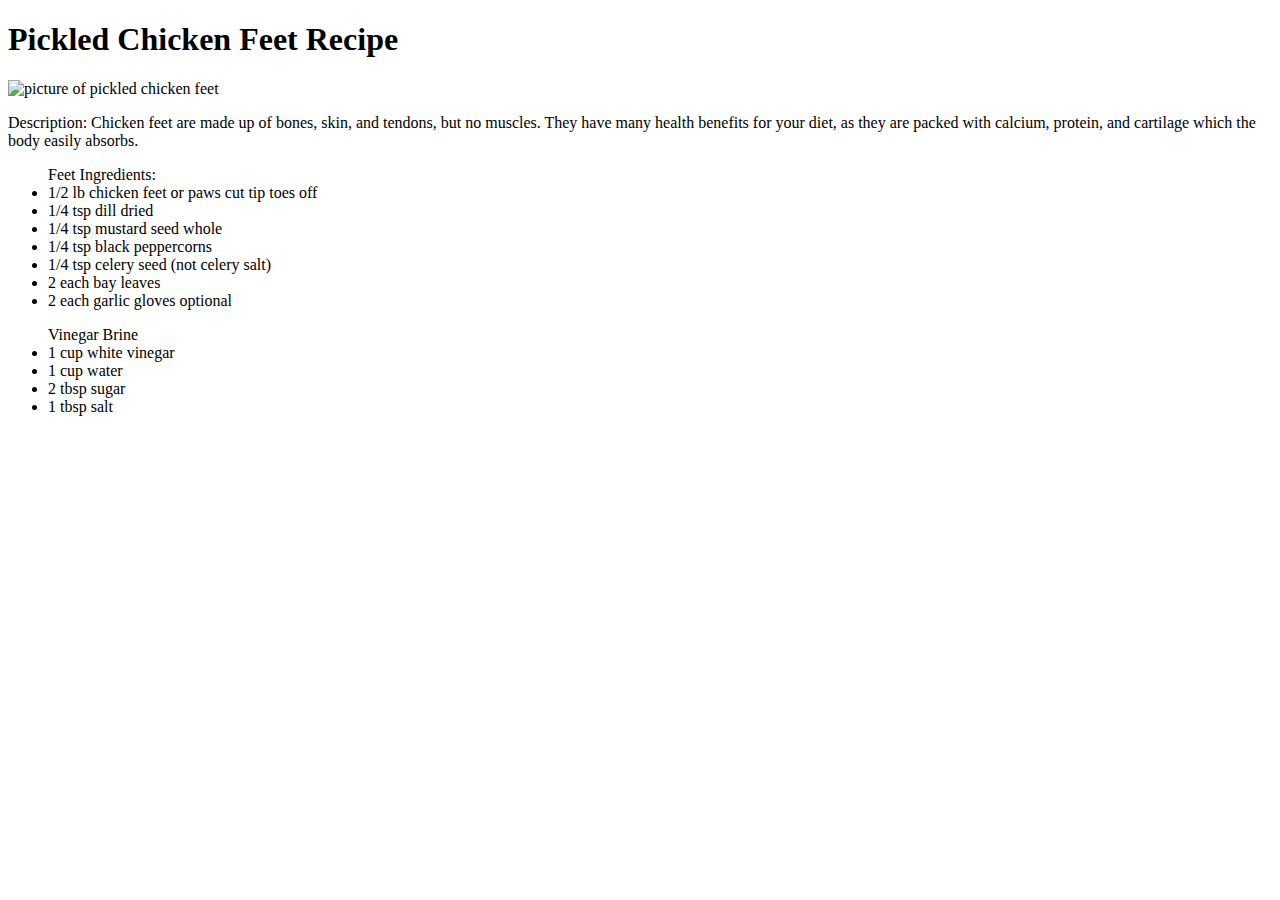
==== odin-recipes/recipes/pickledchickenfeet.html @ 9c7f18d9 "added pickled chicken feet ingredients" ====
<!DOCTYPE html>
<html lang="en">
    <header>
        <title>Pickled Chicken Feet Recipe</title>
        <meta charset="UTF-9">
    </header>
    <body>
        <h1>Pickled Chicken Feet Recipe</h1>
        <img src="https://southerneats.b-cdn.net/wp-content/uploads/2020/08/pickled-chicken-feet-feature.jpg" alt="picture of pickled chicken feet">
        <p>Description: Chicken feet are made up of bones, skin, and tendons, but no muscles. They have many health benefits for your diet, as they are packed with calcium, protein, and cartilage which the body easily absorbs.</p>
        <ul>Feet Ingredients:
            <li>1/2 lb chicken feet or paws cut tip toes off</li>
            <li>1/4 tsp dill dried</li>
            <li>1/4 tsp mustard seed whole</li>
            <li>1/4 tsp black peppercorns</li>
            <li>1/4 tsp celery seed (not celery salt)</li>
            <li>2 each bay leaves</li>
            <li>2 each garlic gloves optional</li>
        </ul>
        <ul>Vinegar Brine
            <li>1 cup white vinegar</li>
            <li>1 cup water</li>
            <li>2 tbsp sugar</li>
            <li>1 tbsp salt</li>
        </ul>
    </body>
</html>
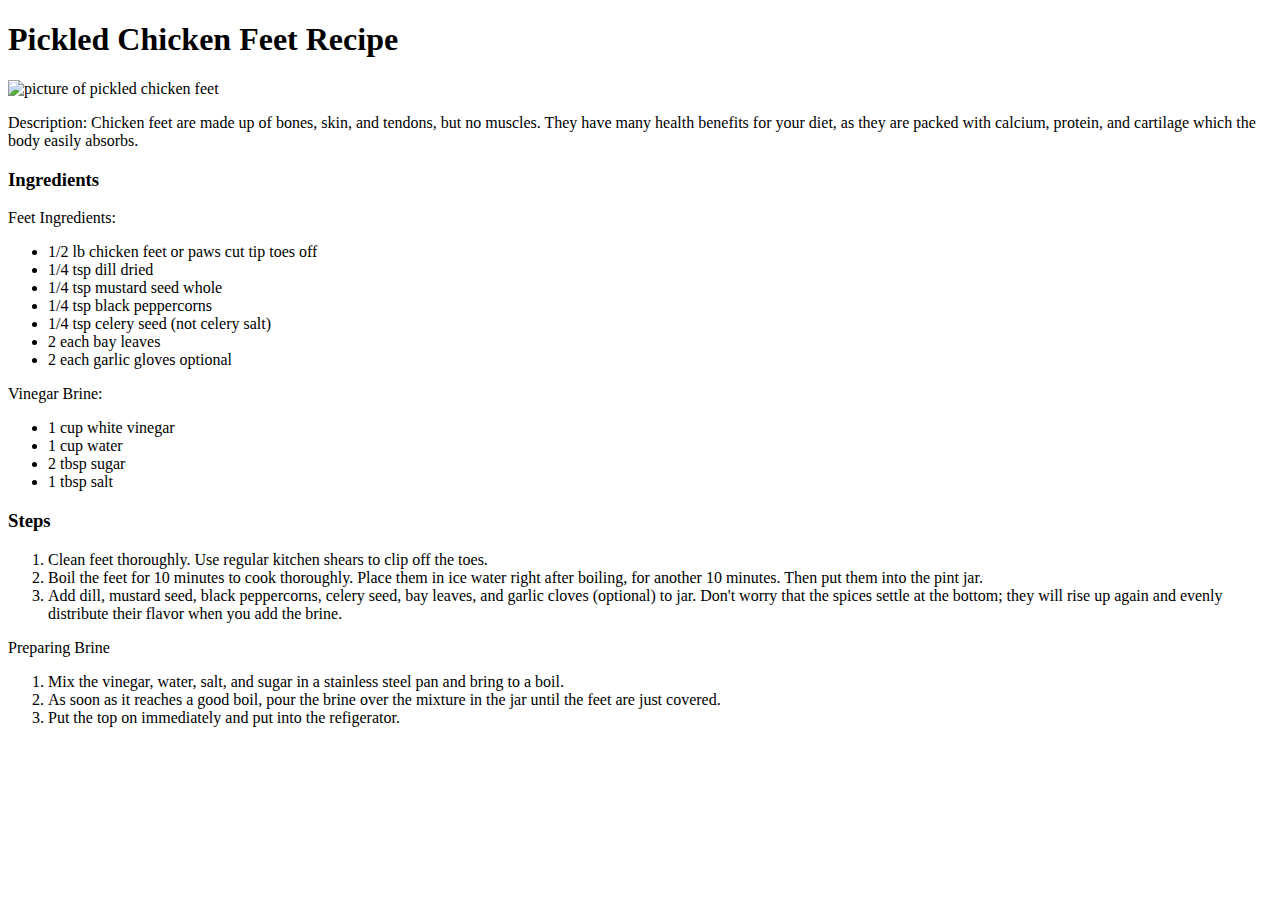
==== commit 695efb53: "finished pickled chicken feet page, added steps" ====
--- a/odin-recipes/recipes/pickledchickenfeet.html
+++ b/odin-recipes/recipes/pickledchickenfeet.html
@@ -8,7 +8,9 @@
         <h1>Pickled Chicken Feet Recipe</h1>
         <img src="https://southerneats.b-cdn.net/wp-content/uploads/2020/08/pickled-chicken-feet-feature.jpg" alt="picture of pickled chicken feet">
         <p>Description: Chicken feet are made up of bones, skin, and tendons, but no muscles. They have many health benefits for your diet, as they are packed with calcium, protein, and cartilage which the body easily absorbs.</p>
-        <ul>Feet Ingredients:
+        <h3>Ingredients</h3>
+        Feet Ingredients:
+        <ul>
             <li>1/2 lb chicken feet or paws cut tip toes off</li>
             <li>1/4 tsp dill dried</li>
             <li>1/4 tsp mustard seed whole</li>
@@ -17,11 +19,24 @@
             <li>2 each bay leaves</li>
             <li>2 each garlic gloves optional</li>
         </ul>
-        <ul>Vinegar Brine
+        Vinegar Brine:
+        <ul>
             <li>1 cup white vinegar</li>
             <li>1 cup water</li>
             <li>2 tbsp sugar</li>
             <li>1 tbsp salt</li>
         </ul>
+        <h3>Steps</h3>
+        <ol>    
+            <li>Clean feet thoroughly. Use regular kitchen shears to clip off the toes.</li>
+            <li>Boil the feet for 10 minutes to cook thoroughly. Place them in ice water right after boiling, for another 10 minutes. Then put them into the pint jar.</li>
+            <li>Add dill, mustard seed, black peppercorns, celery seed, bay leaves, and garlic cloves (optional) to jar. Don't worry that the spices settle at the bottom; they will rise up again and evenly distribute their flavor when you add the brine.</li>
+        </ol>
+        Preparing Brine
+        <ol>
+            <li>Mix the vinegar, water, salt, and sugar in a stainless steel pan and bring to a boil.</li>
+            <li>As soon as it reaches a good boil, pour the brine over the mixture in the jar until the feet are just covered.</li>
+            <li>Put the top on immediately and put into the refigerator.</li>
+        </ol>
     </body>
 </html>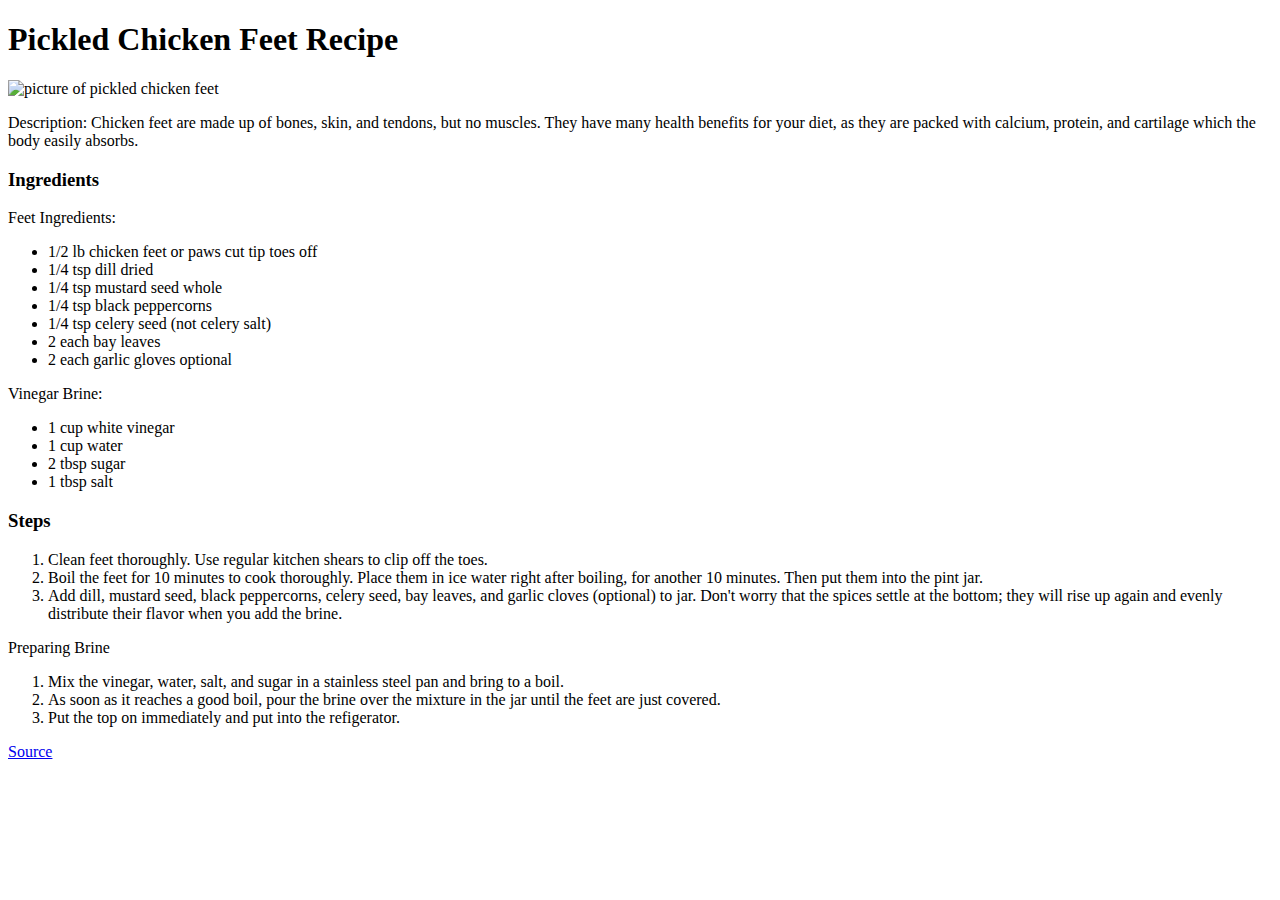
==== commit f375e7e9: "finished congee.html, added recipe sources" ====
--- a/odin-recipes/recipes/pickledchickenfeet.html
+++ b/odin-recipes/recipes/pickledchickenfeet.html
@@ -38,5 +38,6 @@
             <li>As soon as it reaches a good boil, pour the brine over the mixture in the jar until the feet are just covered.</li>
             <li>Put the top on immediately and put into the refigerator.</li>
         </ol>
+        <a href="https://southerneatsandgoodies.com/pickled-chicken-feet/" target="_blank">Source</a>
     </body>
 </html>